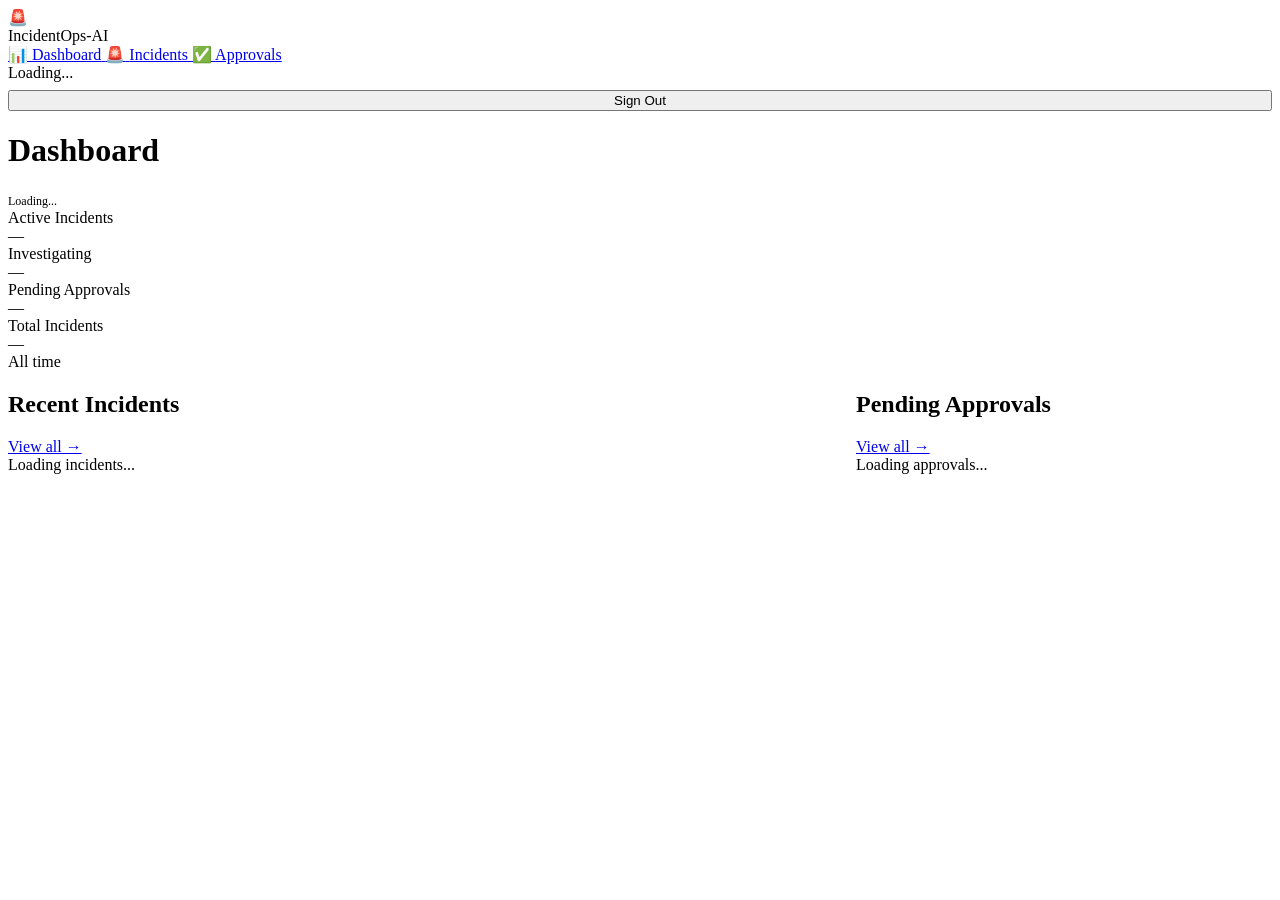
==== frontend/index.html @ 96f42fbe "Fix full stack: nginx routing, session cookies, auth flow, seed data" ====
﻿<!DOCTYPE html>
<html lang="en">
<head>
  <meta charset="UTF-8">
  <meta name="viewport" content="width=device-width, initial-scale=1.0">
  <title>Dashboard — IncidentOps-AI</title>
  <link rel="stylesheet" href="/static/css/styles.css">
</head>
<body>
  <div class="app">
    <!-- SIDEBAR -->
    <aside class="sidebar">
      <div class="sidebar-logo">
        <div class="sidebar-logo-icon">🚨</div>
        <span>IncidentOps-AI</span>
      </div>
      <nav class="sidebar-nav">
        <a href="/" class="nav-item active">
          <span class="nav-item-icon">📊</span>
          <span>Dashboard</span>
        </a>
        <a href="/incidents/" class="nav-item">
          <span class="nav-item-icon">🚨</span>
          <span>Incidents</span>
        </a>
        <a href="/approvals/" class="nav-item">
          <span class="nav-item-icon">✅</span>
          <span>Approvals</span>
        </a>
      </nav>
      <div class="sidebar-footer">
        <div id="user-info" style="margin-bottom:8px">Loading...</div>
        <button class="btn btn-ghost btn-sm" id="logout-btn" style="width:100%">Sign Out</button>
      </div>
    </aside>

    <!-- MAIN CONTENT -->
    <div class="main-wrapper">
      <header class="header">
        <h1 class="header-title">Dashboard</h1>
        <div class="header-actions">
          <span id="last-updated" style="font-size:12px;color:var(--text-muted)">Loading...</span>
        </div>
      </header>

      <main class="main">
        <!-- STATS -->
        <div class="card-grid" id="stats">
          <div class="stat-card">
            <div class="stat-label">Active Incidents</div>
            <div class="stat-value" id="stat-active">—</div>
            <div class="stat-trend" id="stat-active-trend"></div>
          </div>
          <div class="stat-card">
            <div class="stat-label">Investigating</div>
            <div class="stat-value" id="stat-investigating">—</div>
            <div class="stat-trend" id="stat-investigating-trend"></div>
          </div>
          <div class="stat-card">
            <div class="stat-label">Pending Approvals</div>
            <div class="stat-value" id="stat-pending">—</div>
            <div class="stat-trend" id="stat-pending-trend"></div>
          </div>
          <div class="stat-card">
            <div class="stat-label">Total Incidents</div>
            <div class="stat-value" id="stat-total">—</div>
            <div class="stat-trend">All time</div>
          </div>
        </div>

        <!-- TWO COLUMN LAYOUT -->
        <div style="display:grid;grid-template-columns:2fr 1fr;gap:16px">
          <div class="card">
            <div class="card-header">
              <h2 class="card-title">Recent Incidents</h2>
              <a href="/incidents/" class="btn btn-ghost btn-sm">View all →</a>
            </div>
            <div id="incidents-list" class="incident-list">
              <div class="loading-overlay"><span class="spinner"></span> Loading incidents...</div>
            </div>
          </div>

          <div class="card">
            <div class="card-header">
              <h2 class="card-title">Pending Approvals</h2>
              <a href="/approvals/" class="btn btn-ghost btn-sm">View all →</a>
            </div>
            <div id="approvals-list">
              <div class="loading-overlay"><span class="spinner"></span> Loading approvals...</div>
            </div>
          </div>
        </div>
      </main>
    </div>
  </div>

  <script src="/static/js/api.js?v=5"></script>
  <script src="/static/js/utils.js?v=5"></script>
  <script src="/static/js/dashboard.js?v=5"></script>
</body>
</html>
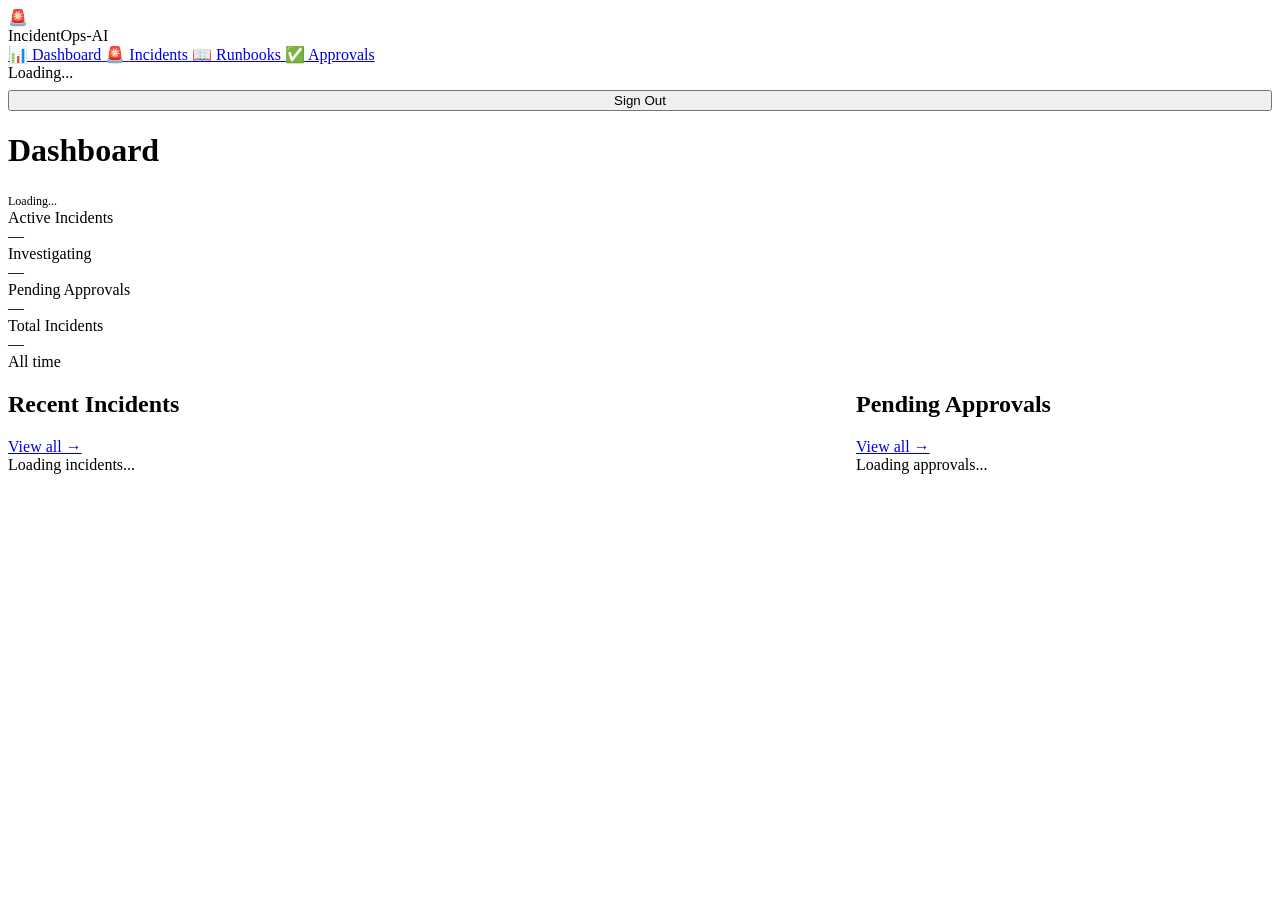
==== commit 3ebbb132: "C2: Runbook browser page — searchable/filterable list of all team runbooks, added to sidebar on all " ====
--- a/frontend/index.html
+++ b/frontend/index.html
@@ -22,6 +22,10 @@
         <a href="/incidents/" class="nav-item">
           <span class="nav-item-icon">🚨</span>
           <span>Incidents</span>
+        </a>
+        <a href="/runbooks/" class="nav-item">
+          <span class="nav-item-icon">📖</span>
+          <span>Runbooks</span>
         </a>
         <a href="/approvals/" class="nav-item">
           <span class="nav-item-icon">✅</span>
@@ -94,8 +98,8 @@
     </div>
   </div>
 
-  <script src="/static/js/api.js?v=5"></script>
-  <script src="/static/js/utils.js?v=5"></script>
-  <script src="/static/js/dashboard.js?v=5"></script>
+  <script src="/static/js/api.js?v=10"></script>
+  <script src="/static/js/utils.js?v=10"></script>
+  <script src="/static/js/dashboard.js?v=10"></script>
 </body>
 </html>
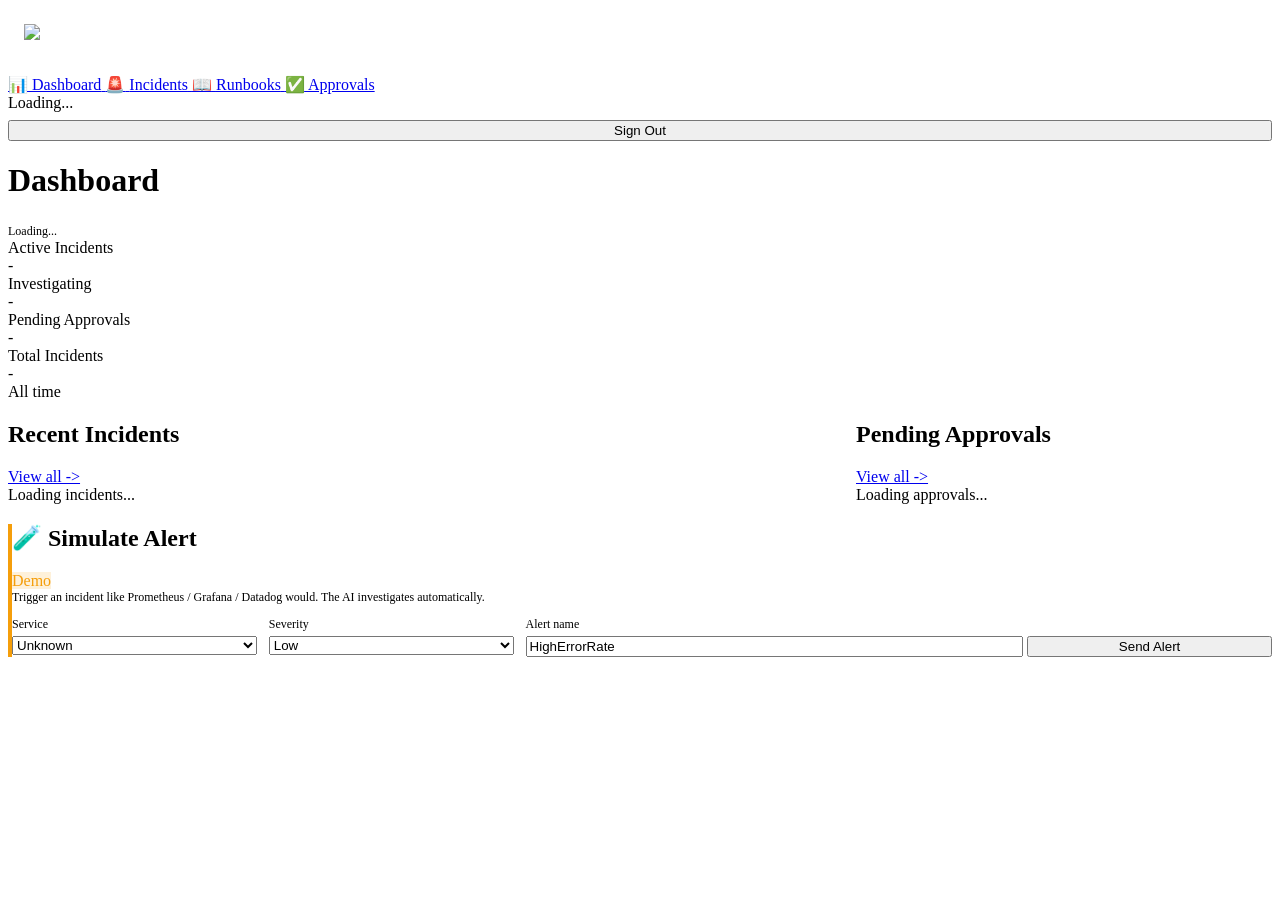
==== commit f8c6e05c: "final push" ====
--- a/frontend/index.html
+++ b/frontend/index.html
@@ -1,19 +1,19 @@
-﻿<!DOCTYPE html>
+<!DOCTYPE html>
 <html lang="en">
 <head>
   <meta charset="UTF-8">
   <meta name="viewport" content="width=device-width, initial-scale=1.0">
-  <title>Dashboard — IncidentOps-AI</title>
-  <link rel="stylesheet" href="/static/css/styles.css">
+  <title>Dashboard - IncidentOps-AI</title>
+  <link rel="stylesheet" href="/static/css/styles.css?v=21">
+  <link rel="icon" type="image/png" href="/static/img/favicon.png">
 </head>
 <body>
   <div class="app">
     <!-- SIDEBAR -->
     <aside class="sidebar">
-      <div class="sidebar-logo">
-        <div class="sidebar-logo-icon">🚨</div>
-        <span>IncidentOps-AI</span>
-      </div>
+      <div class="sidebar-logo" style="display: flex; align-items: center; gap: 10px; padding: 16px;">
+  <img src="/static/img/logo-white.png" style="height: 35px; width: auto; object-fit: contain; background: transparent; border: none; box-shadow: none; mix-blend-mode: screen;">
+</div>
       <nav class="sidebar-nav">
         <a href="/" class="nav-item active">
           <span class="nav-item-icon">📊</span>
@@ -52,22 +52,22 @@
         <div class="card-grid" id="stats">
           <div class="stat-card">
             <div class="stat-label">Active Incidents</div>
-            <div class="stat-value" id="stat-active">—</div>
+            <div class="stat-value" id="stat-active">-</div>
             <div class="stat-trend" id="stat-active-trend"></div>
           </div>
           <div class="stat-card">
             <div class="stat-label">Investigating</div>
-            <div class="stat-value" id="stat-investigating">—</div>
+            <div class="stat-value" id="stat-investigating">-</div>
             <div class="stat-trend" id="stat-investigating-trend"></div>
           </div>
           <div class="stat-card">
             <div class="stat-label">Pending Approvals</div>
-            <div class="stat-value" id="stat-pending">—</div>
+            <div class="stat-value" id="stat-pending">-</div>
             <div class="stat-trend" id="stat-pending-trend"></div>
           </div>
           <div class="stat-card">
             <div class="stat-label">Total Incidents</div>
-            <div class="stat-value" id="stat-total">—</div>
+            <div class="stat-value" id="stat-total">-</div>
             <div class="stat-trend">All time</div>
           </div>
         </div>
@@ -77,7 +77,7 @@
           <div class="card">
             <div class="card-header">
               <h2 class="card-title">Recent Incidents</h2>
-              <a href="/incidents/" class="btn btn-ghost btn-sm">View all →</a>
+              <a href="/incidents/" class="btn btn-ghost btn-sm">View all -></a>
             </div>
             <div id="incidents-list" class="incident-list">
               <div class="loading-overlay"><span class="spinner"></span> Loading incidents...</div>
@@ -87,19 +87,55 @@
           <div class="card">
             <div class="card-header">
               <h2 class="card-title">Pending Approvals</h2>
-              <a href="/approvals/" class="btn btn-ghost btn-sm">View all →</a>
+              <a href="/approvals/" class="btn btn-ghost btn-sm">View all -></a>
             </div>
             <div id="approvals-list">
               <div class="loading-overlay"><span class="spinner"></span> Loading approvals...</div>
             </div>
           </div>
         </div>
-      </main>
+      
+  <div class="card" id="simulate-alert-form" style="margin-bottom:16px;border-left:4px solid #f59e0b">
+    <div class="card-header">
+      <h2 class="card-title">🧪 Simulate Alert</h2>
+      <span class="badge" style="background:rgba(245,158,11,0.15);color:#f59e0b">Demo</span>
+    </div>
+    <div style="font-size:12px;color:var(--text-muted);margin-bottom:12px">Trigger an incident like Prometheus / Grafana / Datadog would. The AI investigates automatically.</div>
+    <div style="display:flex;gap:12px;flex-wrap:wrap;margin-bottom:12px">
+      <div style="flex:1;min-width:180px">
+        <label style="display:block;font-size:12px;color:var(--text-muted);margin-bottom:4px">Service</label>
+        <select id="sim-service" class="form-select" style="width:100%">
+          <option value="">Unknown</option>
+        </select>
+      </div>
+      <div style="flex:1;min-width:120px">
+        <label style="display:block;font-size:12px;color:var(--text-muted);margin-bottom:4px">Severity</label>
+        <select id="sim-severity" class="form-select" style="width:100%">
+          <option value="low">Low</option>
+          <option value="medium">Medium</option>
+          <option value="high">High</option>
+          <option value="critical">Critical</option>
+        </select>
+      </div>
+      <div style="flex:2;min-width:200px">
+        <label style="display:block;font-size:12px;color:var(--text-muted);margin-bottom:4px">Alert name</label>
+        <input type="text" id="sim-name" class="form-input" placeholder="HighErrorRate" style="width:100%" value="HighErrorRate">
+      </div>
+      <div style="flex:1;min-width:120px">
+        <label style="display:block;font-size:12px;color:var(--text-muted);margin-bottom:4px">&nbsp;</label>
+        <button class="btn btn-primary" id="sim-submit" style="width:100%">Send Alert</button>
+      </div>
+    </div>
+    <div id="sim-result" style="font-size:12px;color:var(--text-muted)"></div>
+  </div>
+
+    </main>
     </div>
   </div>
 
-  <script src="/static/js/api.js?v=10"></script>
-  <script src="/static/js/utils.js?v=10"></script>
-  <script src="/static/js/dashboard.js?v=10"></script>
+  <script src="/static/js/api.js?v=18"></script>
+  <script src="/static/js/utils.js?v=18"></script>
+  <script src="/static/js/dashboard.js?v=18"></script>
+  <script src="/static/js/widget.js?v=26"></script>
 </body>
 </html>
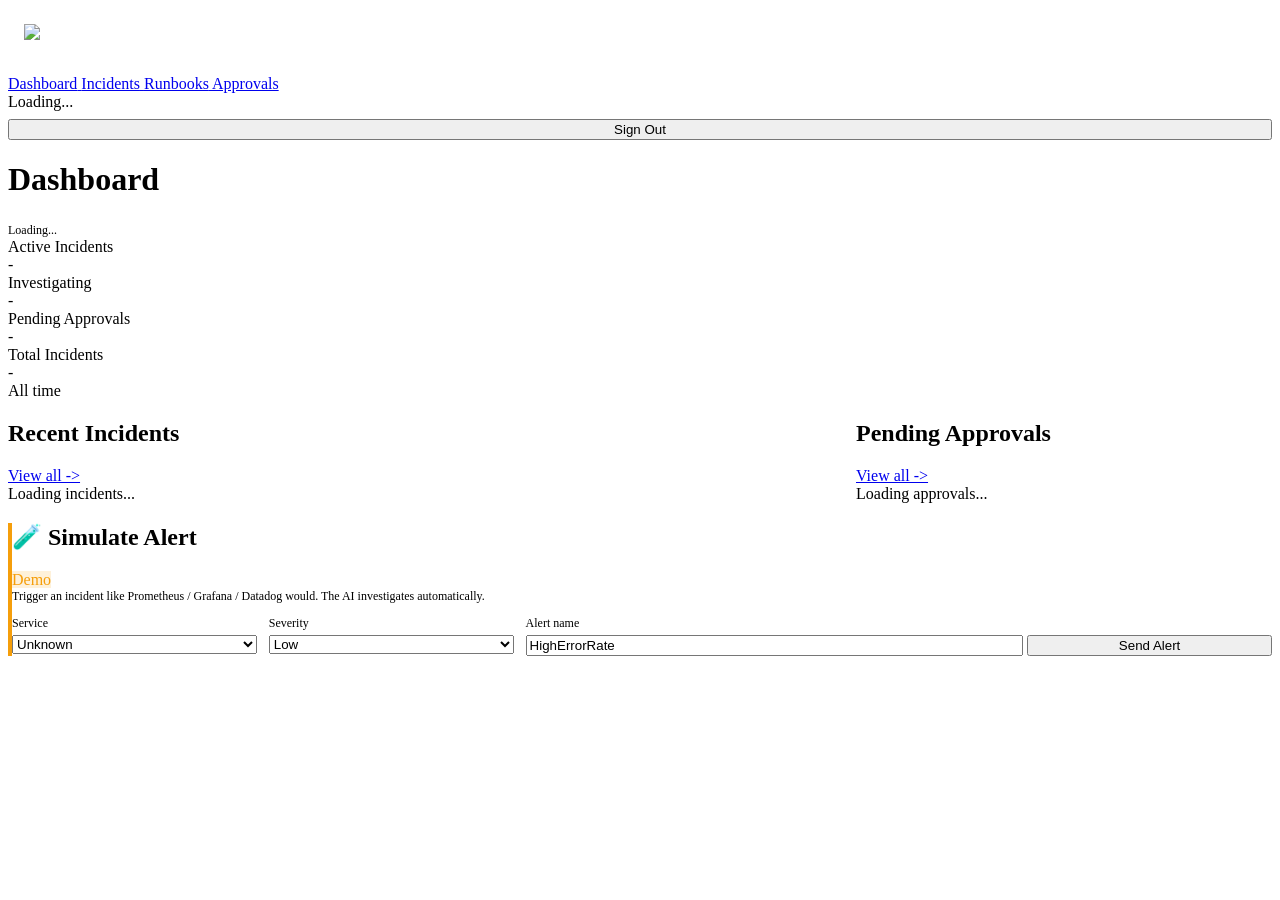
==== commit b482bdce: "final push 2" ====
--- a/frontend/index.html
+++ b/frontend/index.html
@@ -1,4 +1,4 @@
-<!DOCTYPE html>
+﻿<!DOCTYPE html>
 <html lang="en">
 <head>
   <meta charset="UTF-8">
@@ -16,19 +16,19 @@
 </div>
       <nav class="sidebar-nav">
         <a href="/" class="nav-item active">
-          <span class="nav-item-icon">📊</span>
+          <span class="nav-item-icon"></span>
           <span>Dashboard</span>
         </a>
         <a href="/incidents/" class="nav-item">
-          <span class="nav-item-icon">🚨</span>
+          <span class="nav-item-icon"></span>
           <span>Incidents</span>
         </a>
         <a href="/runbooks/" class="nav-item">
-          <span class="nav-item-icon">📖</span>
+          <span class="nav-item-icon"></span>
           <span>Runbooks</span>
         </a>
         <a href="/approvals/" class="nav-item">
-          <span class="nav-item-icon">✅</span>
+          <span class="nav-item-icon"></span>
           <span>Approvals</span>
         </a>
       </nav>
